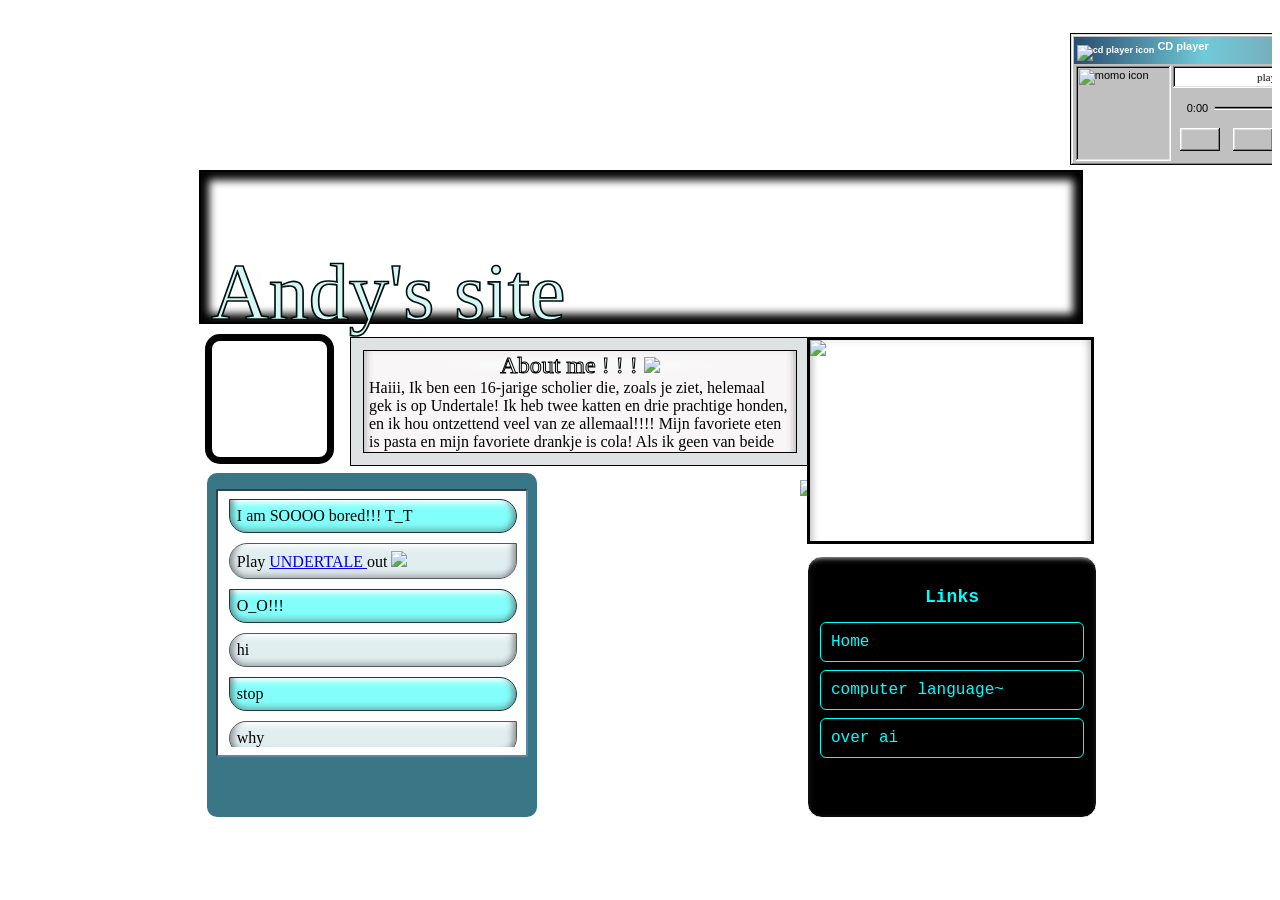
==== index.html @ b7b1056d "e" ====
<!DOCTYPE html>
<html>


<head>
<meta http-equiv="Content-Type" content="text/html; charset=UTF-8" />
<meta name="viewport" content="width=device-width, initial-scale=1.0">
<!-- adds the websites icon :D -->
<link rel="icon" href="https://upload.wikimedia.org/wikipedia/commons/a/a5/Undertale.png?utm_source=commons.wikimedia.org&utm_campaign=index&utm_content=original"> 

<title> Start ! </title>

<!-- pusheen the cat cursor : - https://www.cursors-4u.com/cursor/pusheen-the-cat-hand -->
<link rel="stylesheet" href="https://cdn.cursors-4u.net/cursors/animated/pusheen-the-cat-normal-93f8f9d6-32.css">
<link rel="stylesheet" href="/style.css"



 	* src code: https: github.comsayantanm19js-music-player
	sample taken fom a website since i liked the oldschool look! ;D	----- !>
 
<!-- designgnn!!!! changes gradient of the top :p --> 

<style>
    .title-bar {
        background:linear-gradient(90deg, rgb(40, 76, 109), rgb(112, 202, 218), rgb(125, 150, 161));
    }
 
    .player {
        width:fit-content;
        border: black solid 1px;
        border-width: 1px 0px 0px 1px;
        margin-left: 84%;
        margin-top: 2%;
    }
 
    .controlimg:hover {
        cursor:help;
    }
</style>
 
<!-- below is styling to get windows 98 effect. from 98.css [https://jdan.github.io/98.css/] --> 
<style>
input[type="range"] {
  -webkit-appearance: none;
  appearance: none;
  width: 100%;
  background: transparent;
}
 
input[type="range"]:focus {
  outline: none;
}
 
input[type="range"]::-webkit-slider-thumb {
  -webkit-appearance: none;
  height: 21px;
  width: 11px;
  background: svg-load("https://raw.githubusercontent.com/jdan/98.css/main/icon/indicator-horizontal.svg");
  transform: translateY(-8px);
  box-shadow: none;
  border: none;
}
 
input[type="range"].has-box-indicator::-webkit-slider-thumb {
  background: svg-load("https://raw.githubusercontent.com/jdan/98.css/main/icon/indicator-rectangle-horizontal.svg");
  transform: translateY(-10px);
}
 
input[type="range"]::-moz-range-thumb {
  height: 21px;
  width: 11px;
  border: 0;
  border-radius: 0;
  background: svg-load("https://raw.githubusercontent.com/jdan/98.css/main/icon/indicator-horizontal.svg");
  transform: translateY(2px);
}
 
input[type="range"]::-moz-range-thumb {
  background: url("https://raw.githubusercontent.com/jdan/98.css/main/icon/indicator-horizontal.svg");
  border: 0;
  border-radius: 0;
  height: 21px;
  transform: translateY(2px);
  width: 11px;
  }
 
input[type="range"].has-box-indicator::-moz-range-thumb {
  background: svg-load("https://raw.githubusercontent.com/jdan/98.css/main/icon/indicator-rectangle-horizontal.svg");
  transform: translateY(0px);
}
 
input[type="range"]::-webkit-slider-runnable-track {
  width: 100%;
  height: 2px;
  box-sizing: border-box;
  background: black;
  border-right: 1px solid grey;
  border-bottom: 1px solid grey;
  box-shadow: 1px 0 0 white, 1px 1px 0 white, 0 1px 0 white, -1px 0 0 darkgrey,
    -1px -1px 0 darkgrey, 0 -1px 0 darkgrey, -1px 1px 0 white, 1px -1px darkgrey;
}
 
input[type="range"]::-moz-range-track {
  width: 100%;
  height: 2px;
  box-sizing: border-box;
  background: black;
  border-right: 1px solid grey;
  border-bottom: 1px solid grey;
  box-shadow: 1px 0 0 white, 1px 1px 0 white, 0 1px 0 white, -1px 0 0 darkgrey,
    -1px -1px 0 darkgrey, 0 -1px 0 darkgrey, -1px 1px 0 white, 1px -1px darkgrey;
}
 
button,input,label,option,select,table,textarea,ul.tree-view{-webkit-font-smoothing:none;font-family:"Pixelated MS Sans Serif",Arial;font-size:11px}h1{font-size:5rem}h2{font-size:2.5rem}h3{font-size:2rem}h4{font-size:1.5rem}u{border-bottom:.5px solid #222;text-decoration:none}button,input[type=reset],input[type=submit]{border:none;border-radius:0;box-sizing:border-box;color:transparent;min-height:23px;min-width:75px;padding:0 12px;text-shadow:0 0 #222}.vertical-bar,button,input[type=reset],input[type=submit]{background:silver;box-shadow:inset -1px -1px #0a0a0a,inset 1px 1px #fff,inset -2px -2px grey,inset 2px 2px #dfdfdf}.vertical-bar{height:20px;width:4px}button:not(:disabled):active,input[type=reset]:not(:disabled):active,input[type=submit]:not(:disabled):active{box-shadow:inset -1px -1px #fff,inset 1px 1px #0a0a0a,inset -2px -2px #dfdfdf,inset 2px 2px grey;text-shadow:1px 1px #222}@media (not(hover)){button:not(:disabled):hover,input[type=reset]:not(:disabled):hover,input[type=submit]:not(:disabled):hover{box-shadow:inset -1px -1px #fff,inset 1px 1px #0a0a0a,inset -2px -2px #dfdfdf,inset 2px 2px grey}}button:focus,input[type=reset]:focus,input[type=submit]:focus{outline:1px dotted #000;outline-offset:-4px}button::-moz-focus-inner,input[type=reset]::-moz-focus-inner,input[type=submit]::-moz-focus-inner{border:0}:disabled,:disabled+label,input[readonly],input[readonly]+label{color:grey}:disabled+label,button:disabled,input[type=reset]:disabled,input[type=submit]:disabled{text-shadow:1px 1px 0 #fff}
 
.title-bar-controls button {border:none;border-radius:0;box-sizing:border-box;color:transparent;min-height:23px;min-width:75px;padding:0 12px;text-shadow:0 0 #222}
 
.title-bar-controls button {background:silver;box-shadow:inset -1px -1px #0a0a0a,inset 1px 1px #fff,inset -2px -2px grey,inset 2px 2px #dfdfdf}
 
.title-bar-controls button:not(:disabled):active {box-shadow:inset -1px -1px #fff,inset 1px 1px #0a0a0a,inset -2px -2px #dfdfdf,inset 2px 2px grey;text-shadow:1px 1px #222}
 
@media (not(hover)){
	button:not(:disabled):hover {
    box-shadow:inset -1px -1px #fff,inset 1px 1px #0a0a0a,inset -2px -2px #dfdfdf,inset 2px 2px grey}
}
 
.title-bar-controls button:focus {outline:1px dotted #000; outline-offset:-4px}
.title-bar-controls button::-moz-focus-inner {border:0}
 
 
@font-face {
  font-family: "Pixelated MS Sans Serif";
  src: url("https://files.catbox.moe/1za99g.woff") format("woff");
  src: url("https://files.catbox.moe/8fwbkl.woff2") format("woff2");
  font-weight: normal;
  font-style: normal;
}
 
@font-face {
  font-family: "Pixelated MS Sans Serif";
  src: url("https://files.catbox.moe/z7csle.woff") format("woff");
  src: url("https://files.catbox.moe/moqhx6.woff2") format("woff2");
  font-weight: bold;
  font-style: normal;
}
 
 
.window, .title-bar {
  font-family: "Pixelated MS Sans Serif", Arial;
  -webkit-font-smoothing: none;
  font-size: 11px;
}
 
.window {
  box-shadow: inset -1px -1px #0a0a0a,
    inset 1px 1px #dfdfdf, inset -2px -2px #808080,
    inset 2px 2px #ffffff;
  background: #c0c0c0;
  padding: 3px;
  width:260px;
}
 
.title-bar {
  padding: 3px 2px 3px 3px;
  display: flex;
  justify-content: space-between;
  align-items: center;
}
 
.title-bar-text {
  font-weight: bold;
  color: white;
  letter-spacing: 0;
  margin-right: 24px;
}
 
.title-bar-controls {
  display: flex;
}
 
.title-bar-controls button {
  padding: 0;
  display: block;
  min-width: 16px;
  min-height: 14px;
}
 
.title-bar-controls button:active {
  padding: 0;
}
 
.title-bar-controls button:focus {
  outline: none;
}
 
.title-bar-controls button[aria-label=Minimize]{
background-image:url("https://raw.githubusercontent.com/jdan/98.css/main/icon/minimize.svg");
background-position:bottom 3px left 4px;
background-repeat:no-repeat}
 
.title-bar-controls button[aria-label=Maximize]{
background-image:url("https://raw.githubusercontent.com/jdan/98.css/4a2282dd9170cabf730fb5803d1153d86b2e94e3/icon/maximize.svg");
background-position:top 2px left 3px;
background-repeat:no-repeat}
 
.title-bar-controls button[aria-label=Close]{
background-image:url("https://raw.githubusercontent.com/jdan/98.css/main/icon/close.svg");
background-position:top 3px left 4px;
background-repeat:no-repeat;
margin-left:2px}
 
.window-body { margin:0px; height:98px; }
 
 
 
input[type=range] {
        -webkit-appearance: none;
        appearance:none;
        width: 100%;
    }
 
    input[type=range]:focus {
        outline: none;
    }
 
    /* settings for chrome browsers */
    input[type=range]::-webkit-slider-runnable-track {
        width: 100%;
        height: 2px; /* thickness of seeking track */
        cursor: help;
    }
 
 
    /* settings for firefox browsers */
    input[type=range]::-moz-range-track {
        width: 100%;
        height: 2px; /* thickness of seeking track */
        cursor: help;
    }
 
    .flex {display: flex;}
 
    .titlebaricon { height:14px; width:14px;}
 
 
    .songtitlewindow {
        background-color:#fff;
        box-shadow:inset -1px -1px #fff,inset 1px 1px grey,inset -2px -2px #dfdfdf,inset 2px 2px #0a0a0a;
    }
 
    #musicplayer {
        border:2px solid silver; /* border around player */
        border-width: 2px 0px 0px 0px;
        width:160px; /* width of the player */
    }
 
    #imagestyle {
        background:silver; /* background color of player */
        border:2px solid silver; /* border around player */
        width:95px; /* width of the player */
        height:95px;
        box-shadow:inset -1px -1px #fff,inset 1px 1px grey,inset -2px -2px #dfdfdf,inset 2px 2px #0a0a0a;
    }
 
    .ic {
    	width:90px;
        position:relative;
        bottom:1px;
        right:1px;
        overflow:hidden;
        padding:2px;
        border:2px solid transparent;
    }
 
    .songtitlearrow {
        background-size:100%;
        background-repeat:no-repeat;
        background-image:url(https://files.catbox.moe/f5e8np.png);
        height:21px;
        width:21px;
        position:relative;
        top:2px;
        left:-2px;
        border:0px solid transparent;
        border-width:0px 0px 0px 0px;
    }
 
    .songtitle {
        padding:5px; /* padding around song title */
        border-bottom:0px; /* border under song title */
        display:block;
        font-family:Pixelated MS Sans Serif;
    }
 
    .controls {
        font-size:18px !important; /* size of controls */
        text-align:center;
        width:100%;
        position:relative;
        bottom:10px;
    }
 
    .controls td {
        padding:8px 5px 0px 5px; /* padding around controls */
    }
 
    button {
        min-width:40px;
    }
 
    .seeking {
        background-color:#c0c0c0; /* background color of seeking bar */
        display:flex;
        justify-content: space-evenly;
        padding:14px; /* padding around seeking bar */
    }
 
    .current-time {
        padding-right:5px;
    }
 
    .total-duration {
        padding-left:5px;
    }
 
    .controlimg {
    height:15px;
    width:15px;
    }
</style>



</style>



</head>
<body>

<div class="player">
<div class="window">
  <div class="title-bar">
    <div class="title-bar-text"><sub><img class="titlebaricon" src="https://files.catbox.moe/tg55zp.png" alt="cd player icon"></sub> CD player</div>
    <div class="title-bar-controls">
      <button aria-label="Minimize"></button>
      <button aria-label="Maximize"></button>
      <button aria-label="Close"></button>
    </div>
  </div>
  <div class="window-body">
    <div class="flex">
<div id="imagestyle"><img class="ic" src="https://i1.sndcdn.com/artworks-000131645882-w4nd71-t1080x1080.jpg" alt="momo icon"></div>
    <div id="musicplayer">
        <div class="songtitlewindow">
            <div class="flex"><marquee scrollamount="4" class="songtitle"></marquee><div class="songtitlearrow"></div></div>
        </div>
 
 <div class="seeking">
            <div class="current-time">00:00</div>
 
            <input type="range" min="1" max="100" value="0" class="seek_slider" onchange="seekTo()">
 
            <div class="total-duration">0:00</div>
        </div>
 
        <table class="controls">
            <tr>
                <td>
                    <div class="prev-track" onclick="prevTrack()"><button><img src="https://files.catbox.moe/hhoh1h.png" class="controlimg"></button></div>
                </td>
                <td>
                    <div class="playpause-track" onclick="playpauseTrack()" ><button><img src="https://files.catbox.moe/w93riq.png" class="controlimg"></button></div>
                </td>
                <td>
                    <div class="next-track" onclick="nextTrack()"><button><img src="https://files.catbox.moe/p4q9gf.png" class="controlimg"></button></div>
                </td>
            </tr>
        </table>
 
        <audio id="music" src=""></audio> 
    </div>
    </div>
  </div>
</div>
    </div>
</body>
 
<script>
        // initiate variables
        let track_name = document.querySelector(".songtitle");
 
        let playpause_btn = document.querySelector(".playpause-track");
        let next_btn = document.querySelector(".next-track");
        let prev_btn = document.querySelector(".prev-track");
 
        let seek_slider = document.querySelector(".seek_slider");
        let curr_time = document.querySelector(".current-time");
        let total_duration = document.querySelector(".total-duration");
 
        let track_index = 0;
        let isPlaying = false;
        let updateTimer;
 
        // create new audio element
        let curr_track = document.getElementById("music");
 


        // DEFINE YOUR SONGS HERE!!!!!
        // JUST ADD ANOTHER BRACKET WITH NAME AND PATH
        // CATBOX.MOE IS RECOMMENDED FOR UPLOADING MP3 FILES
        let track_list = [
            {
                name:"Undertale - 31 Waterfall",
                path:"toby fox - UNDERTALE Soundtrack - 31 Waterfall.mp3"
            },
			{
				name:"Undertale - 01 Once Upon a Time",
				path:"toby fox - UNDERTALE Soundtrack - 01 Once Upon a Time.mp3"
			},
			{
				name:"Undertale - 68 Death by Glamour",
				path:"toby fox - UNDERTALE Soundtrack - 68 Death by Glamour.mp3"
			},
			{
				name:"Undertale - 04 Fallen Down",
				path:"toby fox - UNDERTALE Soundtrack - 04 Fallen Down.mp3"
			},
        	{
				name:"Undertale - 16 Nyeh Heh Heh!",
				path:"toby fox - UNDERTALE Soundtrack - 16 Nyeh Heh Heh!.mp3"
			},
            {
				name:"Undertale - 33 Quiet Water",
				path:"toby fox - UNDERTALE Soundtrack - 33 Quiet Water.mp3"
			},
			{
				name:"Undertale - 02 Start Menu",
				path:"toby fox - UNDERTALE Soundtrack - 02 Start Menu.mp3"
			},
    		{
				name:"Undertale - 12 Home",
				path:"toby fox - UNDERTALE Soundtrack - 12 Home.mp3"
			},
    		{
				name:"Undertale - 14 Heartache",
				path:"toby fox - UNDERTALE Soundtrack - 14 Heartache.mp3"
			},
        	{
				name:"Undertale - 18 Uwa!! So Holiday♫",
				path:"toby fox - UNDERTALE Soundtrack - 18 Uwa!! So Holiday♫.mp3"
			},
        	{
				name:"Undertale - 37 Pathetic House",
				path:"toby fox - UNDERTALE Soundtrack - 37 Pathetic House.mp3"
			},
        	{
				name:"Undertale - 42 Thundersnail",
				path:"toby fox - UNDERTALE Soundtrack - 42 Thundersnail.mp3"
			},
            {
				name:"Undertale - 50 Metal Crusher",
				path:"toby fox - UNDERTALE Soundtrack - 50 Metal Crusher.mp3"
			},
            {
				name:"Undertale - 56 Confession",
				path:"toby fox - UNDERTALE Soundtrack - 56 Confession.mp3"
			},
            {
				name:"Undertale - 74 Small Shock",
				path:"toby fox - UNDERTALE Soundtrack - 74 Small Shock.mp3"
			},
            {
				name:"Undertale - 92 Reunited",
				path:"toby fox - UNDERTALE Soundtrack - 92 Reunited.mp3"
			},
            {
				name:"Undertale - 83 Here We Are",
				path:"toby fox - UNDERTALE Soundtrack - 83 Here We Are.mp3"
			},
            {
				name:"Undertale - 87 Hopes and Dreams",
				path:"toby fox - UNDERTALE Soundtrack - 87 Hopes and Dreams.mp3"
			},
            {
				name:"Undertale - 77 ASGORE",
				path:"toby fox - UNDERTALE Soundtrack - 77 ASGORE.mp3"
			},
            {
				name:"Undertale - 61 Oh! One True Love",
				path:"toby fox - UNDERTALE Soundtrack - 61 Oh! One True Love.mp3"
			},
            {
				name:"Undertale - 84 Amalgam",
				path:"toby fox - UNDERTALE Soundtrack - 84 Amalgam.mp3"
			},

        ];
        //
        //
        //
 
        function loadTrack(track_index) {
            clearInterval(updateTimer);
            resetValues();
 
            // load a new track
            curr_track.src = track_list[track_index].path;
            curr_track.load();
 
            // update details of the track
            track_name.textContent = "playing " + (track_index + 1) + " of " + track_list.length + ": " + track_list[track_index].name;
 
            // set an interval of 1000 milliseconds for updating the seek slider
            updateTimer = setInterval(seekUpdate, 1000);
 
            // move to the next track if the current one finishes playing 
            curr_track.addEventListener("ended", nextTrack);
        }
 
        // reset values
        function resetValues() {
            curr_time.textContent = "0:00";
            total_duration.textContent = "0:00";
            seek_slider.value = 0;
        }
 
        // checks if song is playing
        function playpauseTrack() {
            if (!isPlaying) playTrack();
            else pauseTrack();
        }
 
        // plays track when play button is pressed
        function playTrack() {
            curr_track.play();
            isPlaying = true;
 
            // replace icon with the pause icon
            playpause_btn.innerHTML = '<button><img src="https://files.catbox.moe/njer0s.png" class="controlimg"></i></button>';
        }
 
        // pauses track when pause button is pressed
        function pauseTrack() {
            curr_track.pause();
            isPlaying = false;
 
            // replace icon with the play icon
            playpause_btn.innerHTML = '<button><img src="https://files.catbox.moe/w93riq.png" class="controlimg"></button>';
        }
 
        // moves to the next track
        function nextTrack() {
            if (track_index < track_list.length - 1)
                track_index += 1;
            else track_index = 0;
            loadTrack(track_index);
            playTrack();
        }
 
        // moves to the previous track
        function prevTrack() {
            if (track_index > 0)
                track_index -= 1;
            else track_index = track_list.length;
            loadTrack(track_index);
            playTrack();
        }
 
        // seeker slider
        function seekTo() {
            seekto = curr_track.duration * (seek_slider.value / 100);
            curr_track.currentTime = seekto;
        }
 
        function seekUpdate() {
            let seekPosition = 0;
 
            // check if the current track duration is a legible number
            if (!isNaN(curr_track.duration)) {
                seekPosition = curr_track.currentTime * (100 / curr_track.duration);
                seek_slider.value = seekPosition;
 
            // calculate the time left and the total duration
            let currentMinutes = Math.floor(curr_track.currentTime / 60);
            let currentSeconds = Math.floor(curr_track.currentTime - currentMinutes * 60);
            let durationMinutes = Math.floor(curr_track.duration / 60);
            let durationSeconds = Math.floor(curr_track.duration - durationMinutes * 60);
 
            // adding a zero to the single digit time values
            if (currentSeconds < 10) { currentSeconds = "0" + currentSeconds; }
            if (durationSeconds < 10) { durationSeconds = "0" + durationSeconds; }
            if (currentMinutes < 10) { currentMinutes = currentMinutes; }
            if (durationMinutes < 10) { durationMinutes = durationMinutes; }
 
            curr_time.textContent = currentMinutes + ":" + currentSeconds;
            total_duration.textContent = durationMinutes + ":" + durationSeconds;
          }
        }
 
        // load the first track in the tracklist
        loadTrack(track_index);
    </script>



</head>

<!------------
______________
______________
______________
______________
______________
______________
-------------->

<style>  /* added it here for diff background in each page :p undertale team stays i just wanted to make the second page ruins based */
    html {
overflow: scroll;
overflow-x: hidden;
}
::-webkit-scrollbar {
width: 0; /* removes scrollbar space@@@ */
background: transparent; /* to make scrollbar invisible */
}



@font-face {
font-family: PC98;
src: url(https://dl.dropbox.com/s/q6te1rmeglfy4bf/pc-9800.ttf);
}

    body
	{
     	font-family: windows; 
	/* background picture, picture was taken off some wallpaper website. */
		background-image: url(https://images5.alphacoders.com/798/thumb-1920-798722.png);
		background-attachment: fixed;
		background-position: center;
		overflow: scroll; 
     
		background-size: cover; 
	}

    



</style>

<body>


<div class="container">
<a href="https://store.steampowered.com/app/391540/Undertale/">
  <img
    src="https://encrypted-tbn0.gstatic.com/images?q=tbn:ANd9GcQ15iNr-f83qmidvPPdprx5vuNI7jFpDGHLF6dBsiasZ3ELIrvy9jcKo34&s=10"
    alt="Undertale Steam"
    class="undertale">
</a>
<div class="container-one">
<div id="name"> Andy's site </div>
</div>
<div class="outer"><div class="inner"></div>

<div class="bg"><div class="in"><div class="intro"> About me ! ! ! <img src="https://i.imgur.com/v53pGzI.gif"></div> Haiii, Ik ben een 16-jarige scholier die, zoals je ziet, helemaal gek is op Undertale!

Ik heb twee katten en drie prachtige honden, en ik hou ontzettend veel van ze allemaal!!!!
Mijn favoriete eten is pasta en mijn favoriete drankje is cola! Als ik geen van beide eet of drink, dannnnn ben ik dat niet ^o^''>..
Nou ja... welkom op mijn site!!!! </div> </div>

<div class="four">
      <div class="ipad">
        <div class="apple"></div>
          <div class="chat"><div class="bubble"> I am SOOOO bored!!! T_T </div> <div class="bubble2"> Play <a href="https://store.steampowered.com/app/391540/Undertale/"> UNDERTALE </a> out <img src="https://i.imgur.com/iv5CQwA.gif" style="width: 15px;"></div><div class="bubble"> O_O!!! </div><div class="bubble2"> hi </div><div class="bubble"> stop </div><div class="bubble2"> why </div></div>
      </div>
    </div>

  
<div class="navi"><img src="https://lparchive.org/Undertale/Update%2016/80-1245.gif" style="width:281px"> 

</div>
<div class="comm"><div class="imagemask"></div>
<div class="nav">
  <h2>Links</h2>

  <a href="index.html">Home</a>
  <a href="binairstelsel.html"> computer language~ </a>
  <a href="ai.html"> over ai </a>
</div>




</div>

</body>



</html>
---- style.css ----
/* self-explanatory */

	
.container {       
height: 665px;
width: 884px;
margin:auto;
position: relatie;
padding: 5px;
z-index: 4;
}
/* first put css since thats gonna generally show how it looks n then if u add html its going to be organzied by it so its all nice and in place :3 ^ up is the border so it looks awesomely */
       
    .container-one {
 border-width: 2px;
  border-style: solid;
  border-color: #000000;
  background-image: url('https://sadhost.neocities.org/images/tiles/cubicblue.jpg');
  background-repeat: repeat;
  width: 880px;
  position: relative;
  left: 1px;
  height: 150px;
  box-shadow: 0 0 8px 8px rgb(0, 0, 0) inset;
  z-index: 5;
    }

/*dont forget to make it neon!!!! and a diff color n stuff*/
#name 
{font-family: PC98;

  font-size: 5em;

  -webkit-text-stroke: 4px #001111;
  -webkit-text-stroke-width: thin; 
  color: #d7f7f4;
  margin-top: 75px;
  margin-left: 10px;
}

.outer 
{
border-width: 7px;   
border-style: solid;
border-image: url("https://i.imgur.com/6TCYo5p.png") 4 fill round;
border-radius:15px;
width: 115px;
height: 116px;
margin-top: 10px;
margin-left: 7px;
}

.inner
{
  background-image: url('https://media.tenor.com/Rjz21BuY9mAAAAAe/frisk-dance-dancing-frisk.png');
  background-size: cover;
  width: 100%;
height: 100%;
margin-left: 2px;

}

.bg, .in { box-sizing: border-box;}

.bg {
/* for a plain background, kept just incase */
background: #17333924;

/* for image background. remove it if you want a plain BG */
background-image:url(https://file.garden/ZWlUCY4S7Xz2vypS/archived%20backgrounds/colours/blue/blue042.jpg);
background-repeat: repeat;
background-size:cover;

padding:12px; /* make number bigger/smaller for a bigger/smaller border */
width:400%;
border:1px solid black;
position: relative;
top: -7.5em;   /* to position it as u want */
left: 138px;
}

.in {
font-family: PC98;
line-height: 1.125em; /* makes text closer together :p */
background: #f8f6f6;
color: #010202;
padding:5px;
border:1px solid black;
height:103px; 
overflow-y:auto; /* overflow generally adds a scroll! i considered removing it but i kinda like it so whatever */
box-shadow: inset 13px 0 6px -10px rgb(66 66 66 / 30%), inset -13px 0 6px -10px rgb(66 66 66 / 30%), inset 0 13px 6px -10px #f0f0f0, inset 0 0 0 -10px rgb(66 66 66 / 30%); /* just some shadow in the box with text :p */
}

.intro {
    background-image: radial-gradient(rgb(248, 249, 249) 30%, transparent 70%);
  font-family: PC98;
  color: rgba(0, 0, 0, 0);
  -webkit-text-stroke: 1px #000000;
  text-align: center;
  font-size: 1.5em;
  margin-bottom: 5px;
}

.ipad
{border-radius: 10px;
  padding: 1em 0.55em 1em 0.55em;
  width: 19.5em;
  height: 19.5em;
  background: #397787;
margin-left: -5px; 
margin-top: 7px;
}

.apple
{
  height: 16.5em;
  background: white;
  border-radius: 2px;
  border: 2px inset #6484a3; /* this is to add the texting-looking thing */
}

.four
{
    position: relative;
    top: -7.5em;
}

.bubble
{
    border-radius: 0px 25px 25px 25px;
  padding: 7px;
  background: #83fffb;
  font-family: pixel;
  box-shadow: inset 13px 0px 6px -10px rgb(66 66 66 / 56%), inset -13px 0px 6px -10px rgb(66 66 66 / 56%), inset 0px 13px 6px -10px #ffffff, inset 0px -13px 6px -10px rgb(66 66 66 / 38%);
  margin-bottom: 10px;
  border: 1px solid #1d393f;
}

.bubble2
{
  border-radius: 25px 0px 25px 25px;
  padding: 7px;
  background: #e1eef0;
  font-family: pixel;
  box-shadow: inset 13px 0px 6px -10px rgb(66 66 66 / 56%), inset -13px 0px 6px -10px rgb(66 66 66 / 56%), inset 0px 13px 6px -10px #ffffff, inset 0px -13px 6px -10px rgb(66 66 66 / 38%);
  margin-bottom: 10px;
  border: 1px solid #535c5c;
}

.chat
{height: 15.5em;
  width: 18em;
  position: relative;
  top: -16.125em;
  left: 13px;
  overflow-y: scroll; }

.navi
{
    border: 3px solid #000000;
  height: 200.5px;
  background: white;
  width: 281px;
  position: relative;
  top: -37.5em;
  left: 595px;
  box-shadow: inset 13px 0 6px -10px rgb(66 66 66 / 30%), inset -13px 0 6px -10px rgb(66 66 66 / 30%), inset 0 13px 6px -10px #f0f0f0, inset 0 0 0 -10px rgb(66 66 66 / 30%);
}




buttons /* didnt use this */
{
    border-radius: 50px;
  border: 2px solid black;
  font-family: pixel;
  font-size: 1.25em;
  color: rgb(0, 0, 0);
  width: 276px;
  margin-top: 10px;
  margin-left: 3px;
}

.comm {
width: 18em;
height: 16.25em;
border-radius: 15px;
border: 1px solid white;
box-shadow: inset 10px 0px 6px -10px rgba(66,66,66,0.565), inset -10px 0px 6px -10px rgba(66,66,66,0.565), inset 0px 10px 6px -10px #ffffff, inset 0px -10px 6px -10px rgba(66,66,66,0.376);
background: radial-gradient(circle, rgb(0, 0, 0) 37%, #000000 100%);
position: relative;
top: -36.75em;
  left: 595px;
}


.top
{
    background: #010101;
font-family: PC98;
text-align: center;
  color: white;
border-radius: 10px 10px 0 0;
padding: 0.5em;
box-shadow: inset 10px 0px 6px -10px rgba(66,66,66,0.565), inset -10px 0px 6px -10px rgba(66,66,66,0.565), inset 0px 10px 6px -10px #ffffff, inset 0px -10px 6px -10px rgba(255, 255, 255,0.76);
filter: drop-shadow(0px 0px 1px black);
  -webkit-text-stroke: 0.5px black;
  width: 15em;
  margin-left: 17px;
}



/* Navigation menu */
.comm .nav {
  margin-top:20px;
  padding: 5px 12px;
  font-family: PC98, monospace;
}

.comm .nav h2 {
  color: cyan;
  text-align: center;
  font-size: 18px;
  margin: 5px 0 15px;
}

.comm .nav a {
  display: block;
  box-sizing: border-box;
  background: #000;
  color: cyan;
  border: 1px solid cyan;
  border-radius: 6px;
  padding: 10px;
  margin: 8px 0;
  text-align: left;
  text-decoration: none;
}

.comm .nav a:hover {
  background: cyan;
  color: black;
}




.bottom
{
    background: linear-gradient(180deg, rgb(0, 0, 0) 0%, rgb(0, 0, 0) 100%);
border-radius: 0px 0px 10px 10px;
padding: 0.9em;
box-shadow: inset 10px 0px 6px -10px rgba(66,66,66,0.565), inset -10px 0px 6px -10px rgba(66,66,66,0.565), inset 0px 10px 6px -10px #36bdd2c2, inset 0px -10px 6px -10px #36bdd2c2;
filter: drop-shadow(0px 0px 1px black);
  font-family: pixel;
  color: rgb(248, 247, 247);
  width: 14.2em;
  margin-left: 17px;
  height: 7em;
  line-height: 1.375em;
  overflow-y: scroll;
}

.undertale {      /* i had to make a whole new css class for it to stop being messy*/
  position: absolute;
  top: 480px;
  left: 800px;
  width: 245px;
  height: 352px;
}


/* starting the second page, 
im only gonna have 3 pages since i wanna put 
inputetc/binary/color 
together since theyre kinda related :p
then ai on the third page since its the
supposedly more interesting topic */


.binarybonanza
{
  position: fixed; 
  bottom: 20px;     
  right: 20px;    
}

.binair a:hover {
  box-shadow: inset 0 50px 0 0 #000; 
  text-decoration-line: underline;
  text-decoration-style: wavy;

}

@media only screen and (max-width: 500px) {
  body {
    transform: scale(0.27);
    transform-origin: top left;
    width: 500%;  
    margin: 0;
    padding: 0;
  }
}

  .desktop
  {
    position: absolute;
    top: -3em;    /* set to 0 if u dont want the stuff moved arounddd :p */
    left: 0;
    width: 100vw;
    height: 100vh;
    transform-origin: top left; 
  }

    .out           /* make em look 3d~~~ */
                       {
    border-radius: 10px;
    box-shadow: 0 4px 8px 0 rgba(0, 0, 0, 0.2), 0 6px 20px 0 rgba(0, 0, 0, 0.19);
    position: relative;
  }

 .left
 {
   border: 1px solid #808080;
   border-right: none;
   border-radius: 10px 0px 0px 10px;
   height:405px;
   width: 100px;
   padding: 10px;
   background: #fff   /* change color if u want to fit purple theme!! dont forget */
   linear-gradient(0deg,rgba(255,255,255,1)0%, rgba(255,255,255,1)92%, rgba(225,225,225,1)0%);
 }

 .right
 {
    border: 1px solid #808080;
   border-left: none;
   border-radius: 0px 10px 10px 0px;
   height:425px;
   width: 250px;
   background: #fff
   
   linear-gradient(0deg,rgba(255,255,255,1)0%, rgba(255,255,255,1)92%, rgba(225,225,225,1)0%);
 }
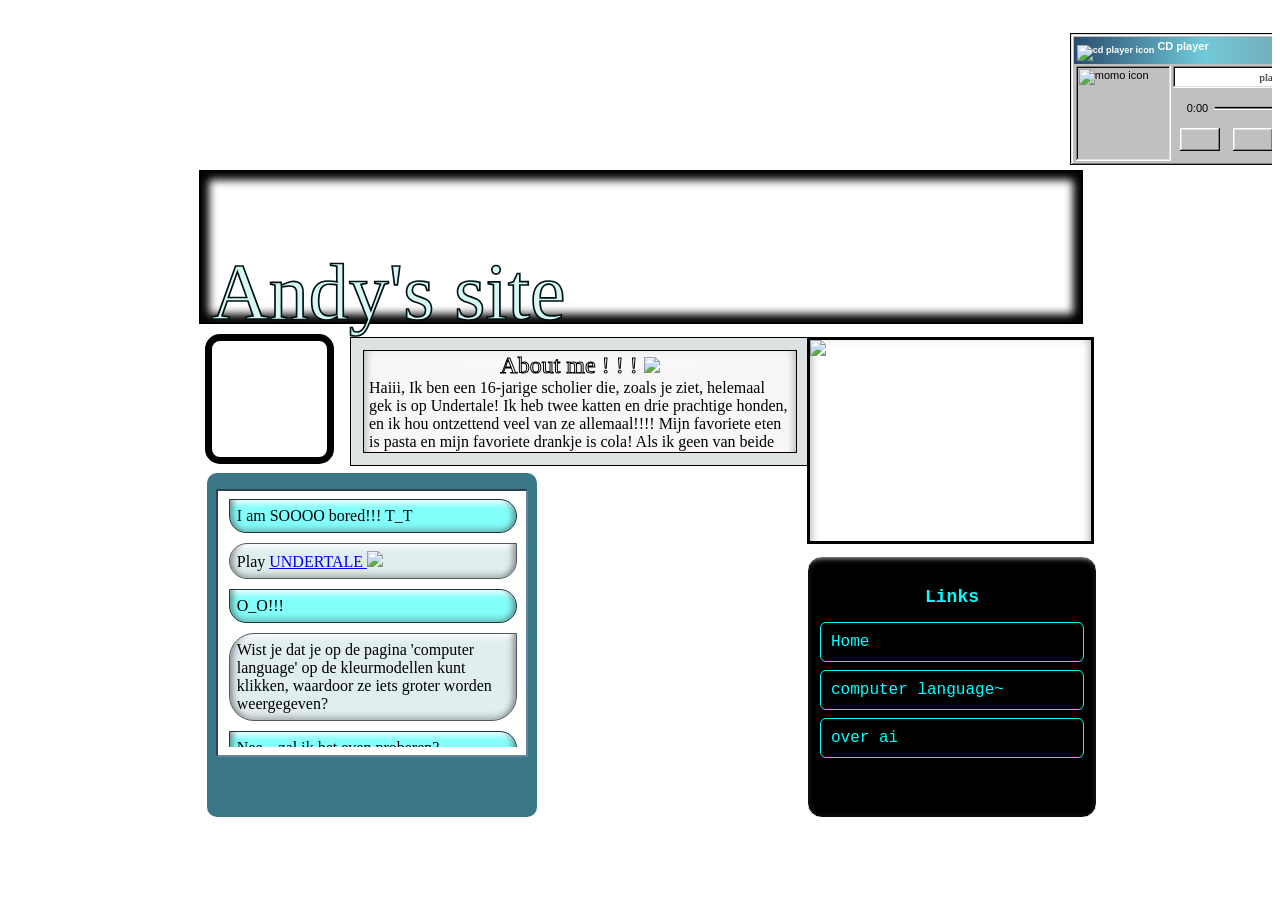
==== commit 335d3463: "eee" ====
--- a/index.html
+++ b/index.html
@@ -676,7 +676,12 @@
 <div class="four">
       <div class="ipad">
         <div class="apple"></div>
-          <div class="chat"><div class="bubble"> I am SOOOO bored!!! T_T </div> <div class="bubble2"> Play <a href="https://store.steampowered.com/app/391540/Undertale/"> UNDERTALE </a> out <img src="https://i.imgur.com/iv5CQwA.gif" style="width: 15px;"></div><div class="bubble"> O_O!!! </div><div class="bubble2"> hi </div><div class="bubble"> stop </div><div class="bubble2"> why </div></div>
+        <div class="chat"><div class="bubble"> I am SOOOO bored!!! T_T </div> 
+        <div class="bubble2"> Play <a href="https://store.steampowered.com/app/391540/Undertale/"> UNDERTALE </a> 
+        <img src="https://i.imgur.com/iv5CQwA.gif" style="width: 15px;"></div>
+        <div class="bubble"> O_O!!! </div>
+        <div class="bubble2"> Wist je dat je op de pagina 'computer language' op de kleurmodellen kunt klikken, waardoor ze iets groter worden weergegeven? </div>
+        <div class="bubble"> Nee... zal ik het even proberen? </div><div class="bubble2"> yup! </div></div>
       </div>
     </div>
 
--- a/style.css
+++ b/style.css
@@ -267,9 +267,10 @@
 .undertale {      /* i had to make a whole new css class for it to stop being messy*/
   position: absolute;
   top: 480px;
-  left: 800px;
+  left: 64%;
   width: 245px;
-  height: 352px;
+  height: auto;
+  max-width: 25%;
 }
 
 
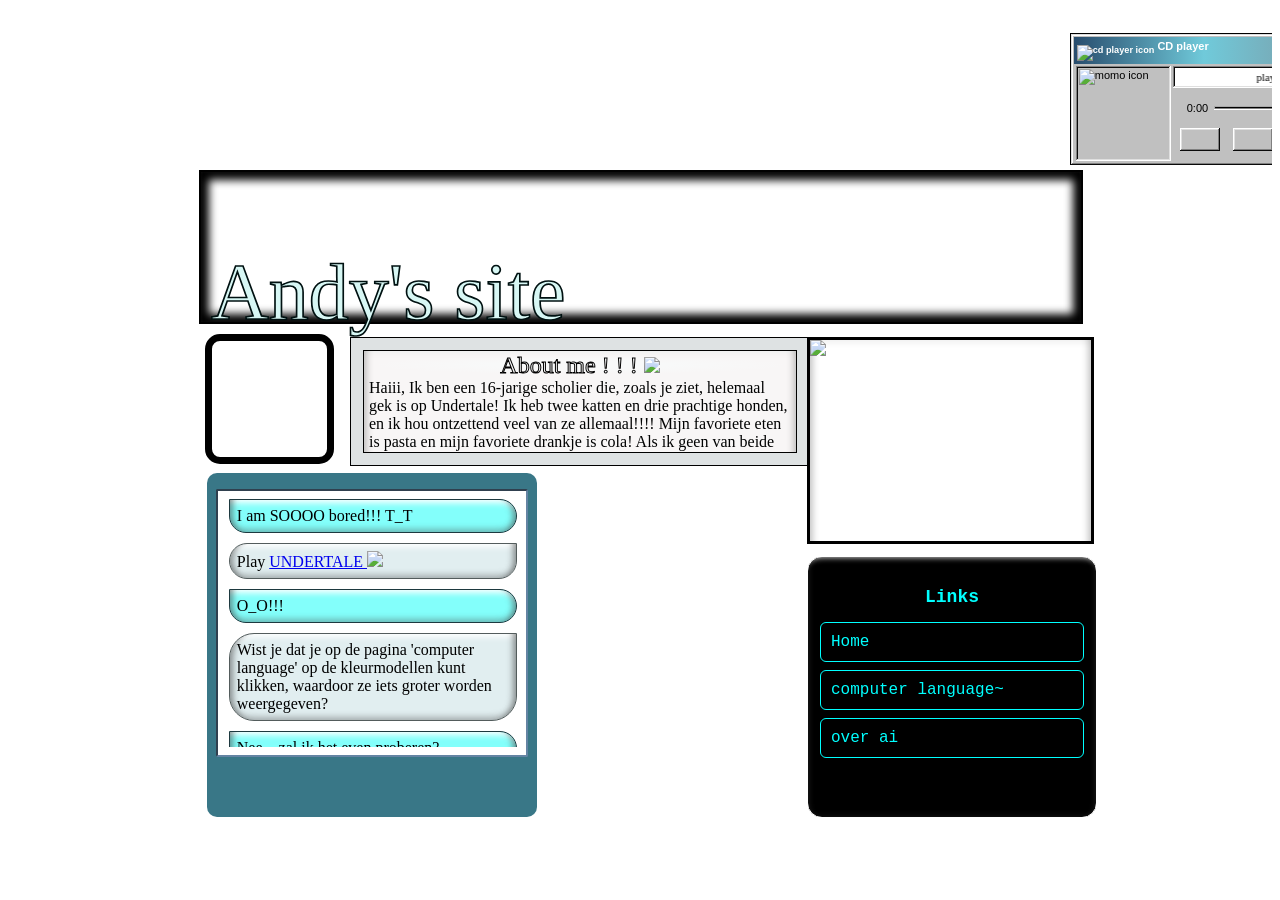
==== commit 7ba35a61: "e" ====
--- a/index.html
+++ b/index.html
@@ -703,6 +703,16 @@
 
 </div>
 
+<script src="https://code.jquery.com/jquery-3.6.0.js"></script>
+<script src="https://code.jquery.com/ui/1.13.0/jquery-ui.js"></script>
+<script>
+$( function() {
+$( ".player" ).draggable();
+} );
+</script>
+
+
+
 </body>
 
 
--- a/style.css
+++ b/style.css
@@ -267,10 +267,9 @@
 .undertale {      /* i had to make a whole new css class for it to stop being messy*/
   position: absolute;
   top: 480px;
-  left: 64%;
+  left: 872px;
   width: 245px;
-  height: auto;
-  max-width: 25%;
+  height: 352px;
 }
 
 
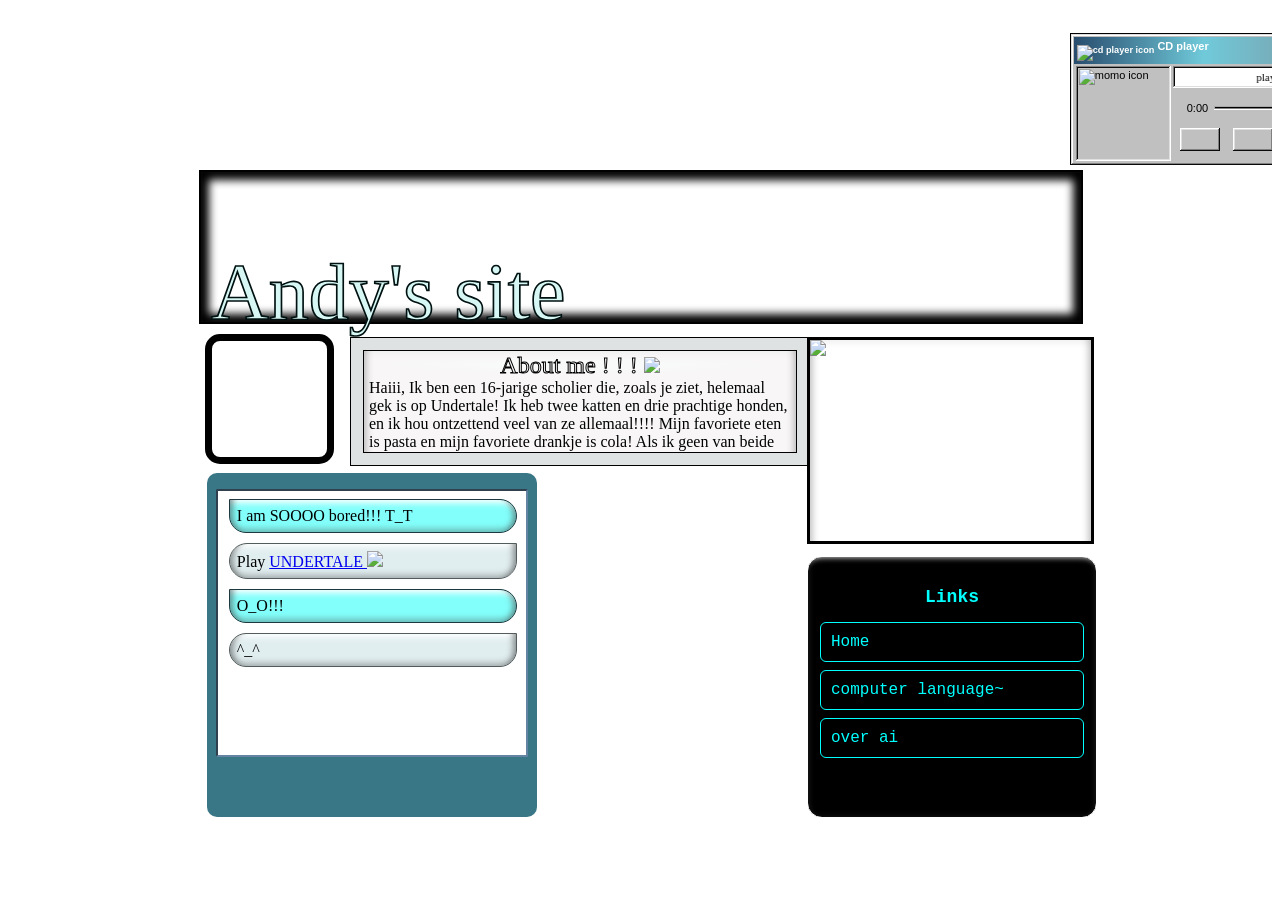
==== commit 780ab11a: "reerer" ====
--- a/index.html
+++ b/index.html
@@ -680,8 +680,7 @@
         <div class="bubble2"> Play <a href="https://store.steampowered.com/app/391540/Undertale/"> UNDERTALE </a> 
         <img src="https://i.imgur.com/iv5CQwA.gif" style="width: 15px;"></div>
         <div class="bubble"> O_O!!! </div>
-        <div class="bubble2"> Wist je dat je op de pagina 'computer language' op de kleurmodellen kunt klikken, waardoor ze iets groter worden weergegeven? </div>
-        <div class="bubble"> Nee... zal ik het even proberen? </div><div class="bubble2"> yup! </div></div>
+        <div class="bubble2"> ^_^ </div></div>
       </div>
     </div>
 
--- a/style.css
+++ b/style.css
@@ -267,7 +267,7 @@
 .undertale {      /* i had to make a whole new css class for it to stop being messy*/
   position: absolute;
   top: 480px;
-  left: 872px;
+  left: 842px;
   width: 245px;
   height: 352px;
 }
@@ -344,4 +344,50 @@
    background: #fff
    
    linear-gradient(0deg,rgba(255,255,255,1)0%, rgba(255,255,255,1)92%, rgba(225,225,225,1)0%);
- }+ }
+
+
+ .header
+{
+    border-top: 1px solid #808080;
+    border-left: 1px solid #808080;
+    border-right: 1px solid #808080;
+    border-radius: 10px 10px 0px 0px;
+    height: 10px;
+    width: 300px;
+    padding: 10px;
+    background: #e1e1e1;
+    display: flex;
+}
+
+.iner
+{
+    border-bottom: 1px solid #808080;
+    border-left: 1px solid  #808080;
+    border-right: 1px solid #808080;
+    border-radius: 0px 0px 10px 10px;
+    padding: 10px;
+    background: white;
+}
+
+.out.small
+{
+  height: 300px;
+  width: 321px;
+top: 5em;
+left: 35px;
+}
+
+.out.small.two 
+{
+top: -25em;
+left:57em;
+}
+
+.iner.small 
+{
+overflow-y: scroll;
+overflow-x: hidden;
+width: 300px;
+height: 265px;
+}
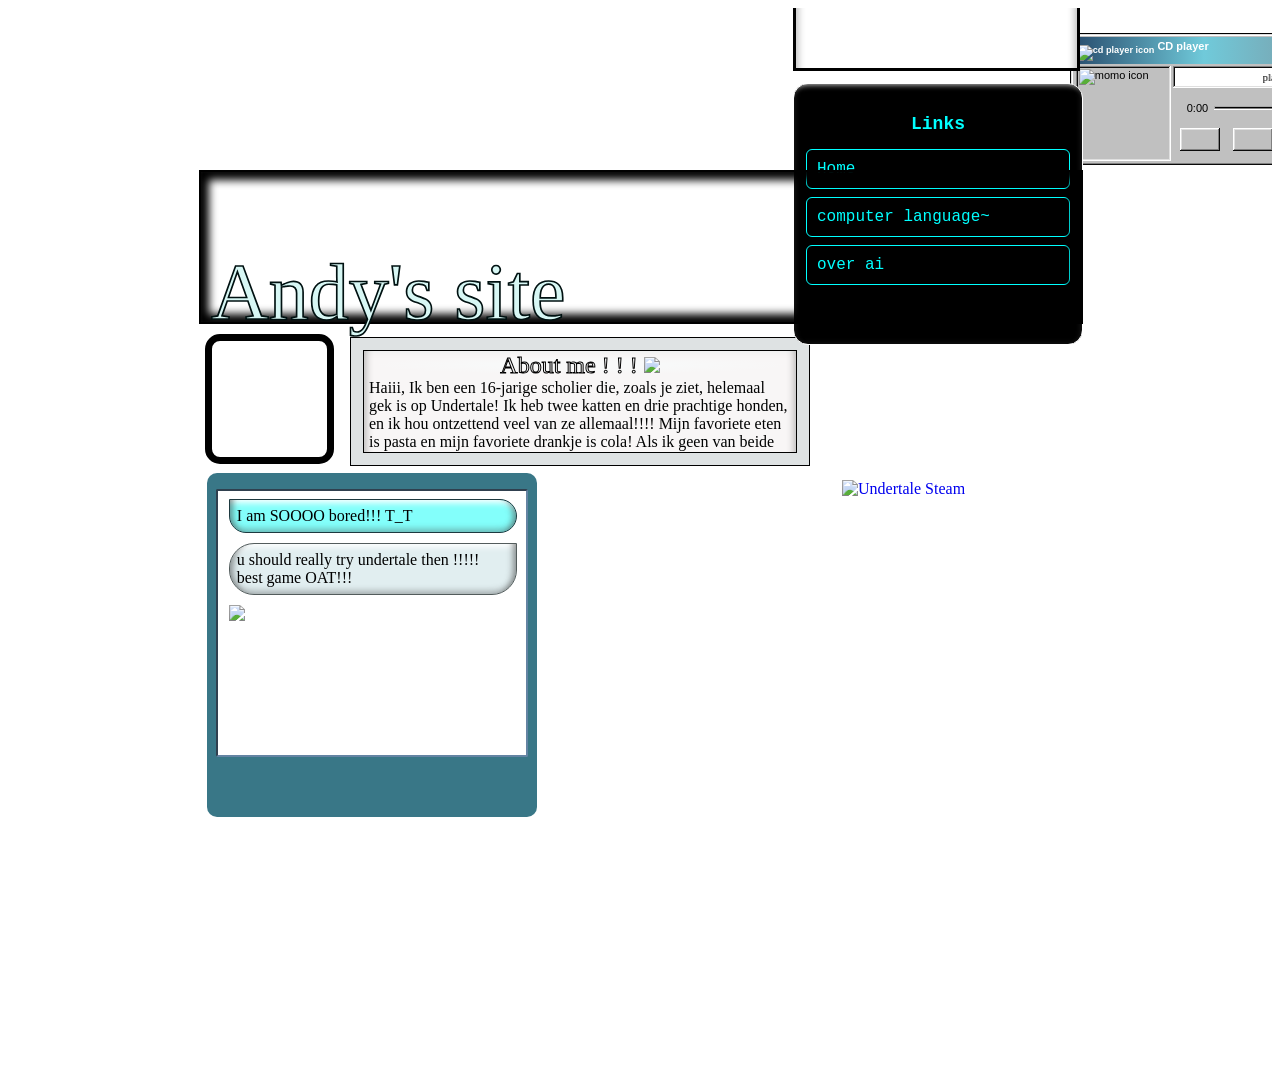
==== commit 99facede: "e" ====
--- a/index.html
+++ b/index.html
@@ -677,7 +677,7 @@
       <div class="ipad">
         <div class="apple"></div>
         <div class="chat"><div class="bubble"> I am SOOOO bored!!! T_T </div> 
-        <div class="bubble2"> Play <a href="https://store.steampowered.com/app/391540/Undertale/"> UNDERTALE </a> 
+        <div class="bubble2"> u should really try undertale then !!!!! best game OAT!!! </div> 
         <img src="https://i.imgur.com/iv5CQwA.gif" style="width: 15px;"></div>
         <div class="bubble"> O_O!!! </div>
         <div class="bubble2"> ^_^ </div></div>
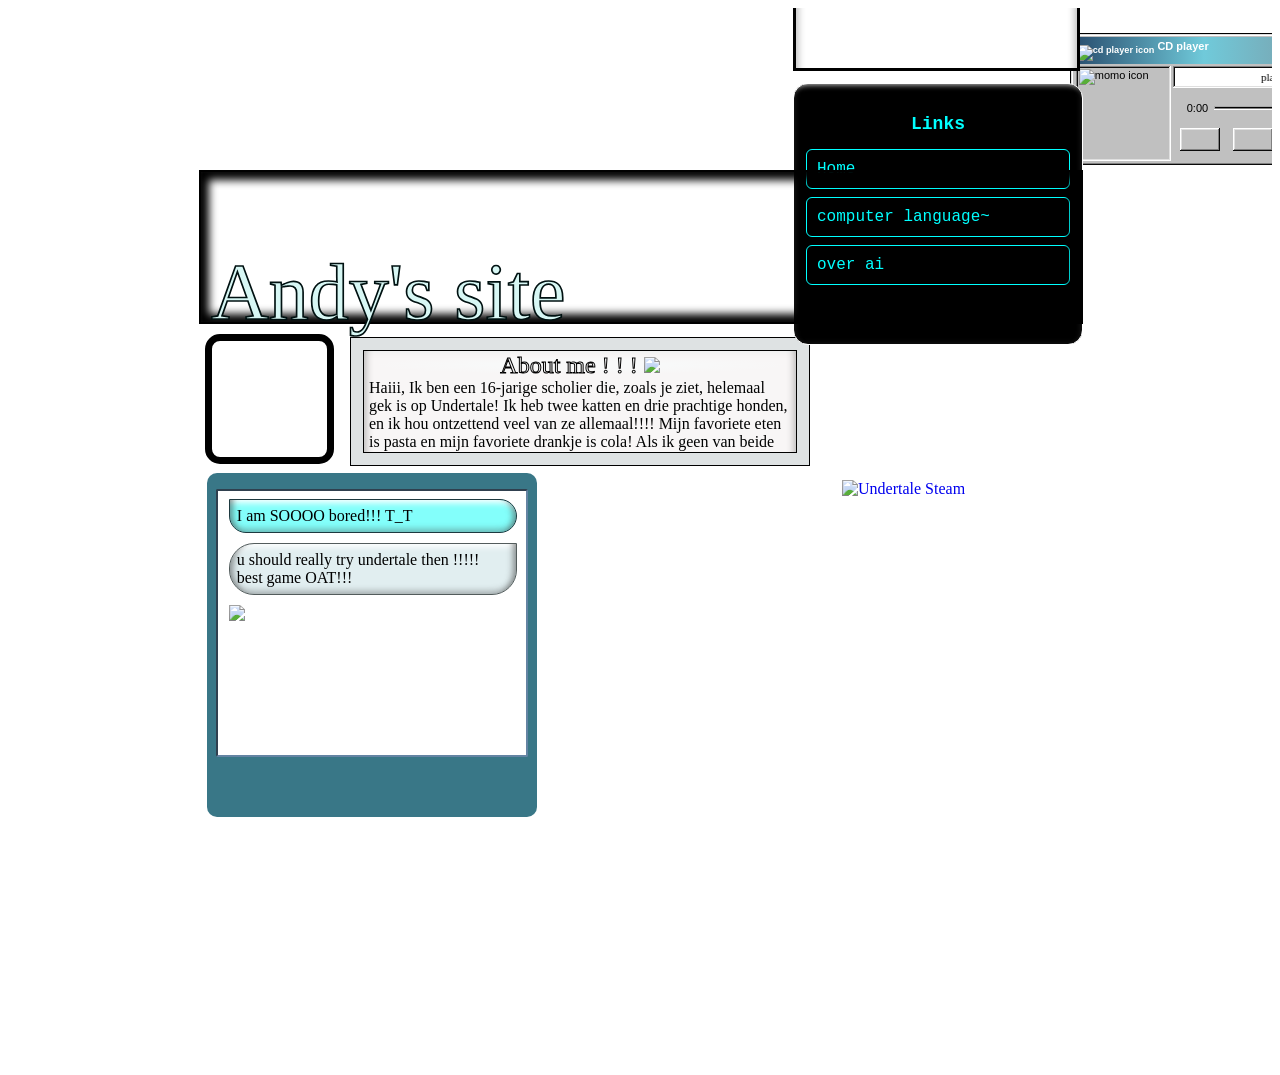
==== commit 203e4566: "erre" ====
--- a/index.html
+++ b/index.html
@@ -10,8 +10,6 @@
 
 <title> Start ! </title>
 
-<!-- pusheen the cat cursor : - https://www.cursors-4u.com/cursor/pusheen-the-cat-hand -->
-<link rel="stylesheet" href="https://cdn.cursors-4u.net/cursors/animated/pusheen-the-cat-normal-93f8f9d6-32.css">
 <link rel="stylesheet" href="/style.css"
 
 
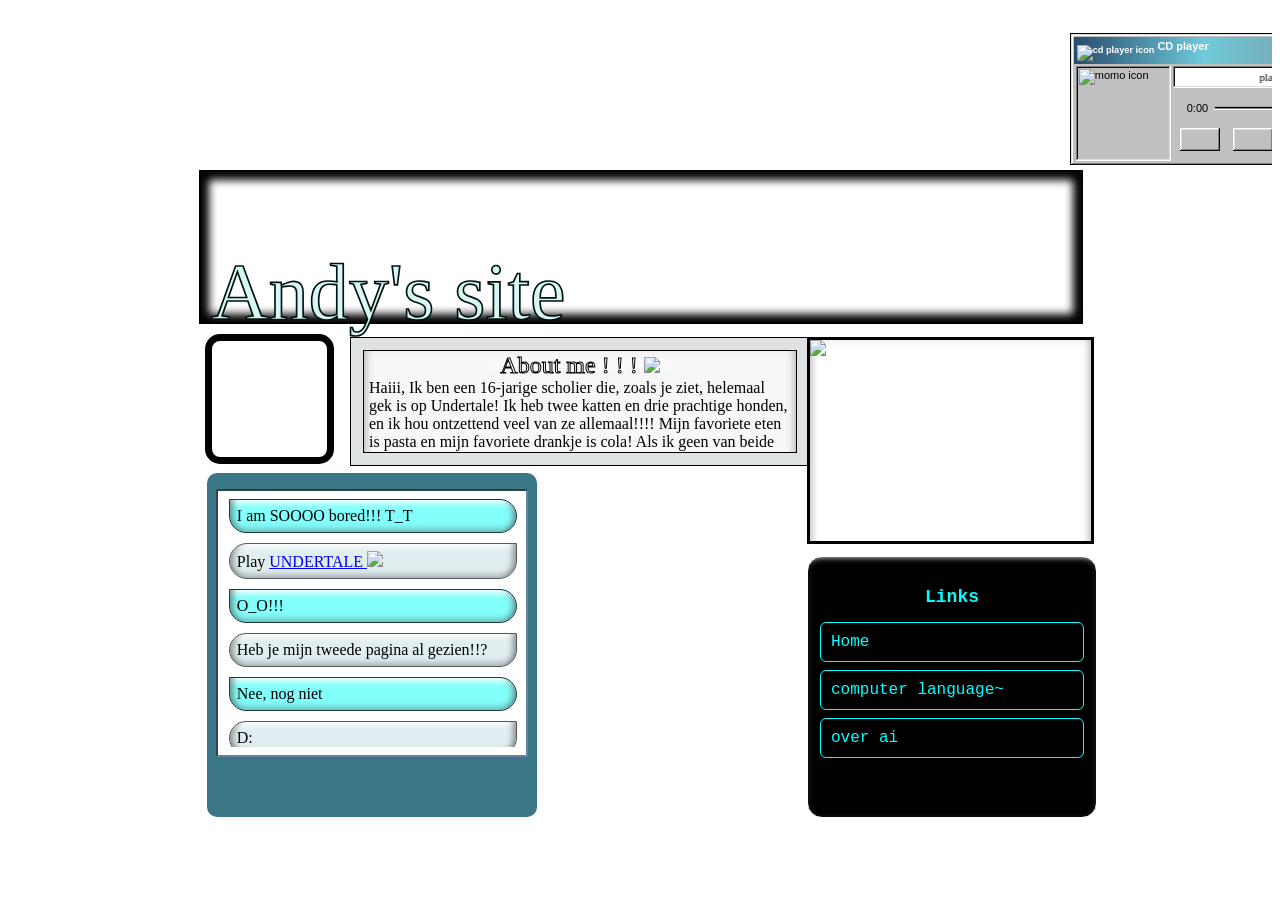
==== commit daa2a394: "ewew" ====
--- a/index.html
+++ b/index.html
@@ -10,6 +10,8 @@
 
 <title> Start ! </title>
 
+<!-- pusheen the cat cursor : - https://www.cursors-4u.com/cursor/pusheen-the-cat-hand -->
+<link rel="stylesheet" href="https://cdn.cursors-4u.net/cursors/animated/pusheen-the-cat-normal-93f8f9d6-32.css">
 <link rel="stylesheet" href="/style.css"
 
 
@@ -675,10 +677,11 @@
       <div class="ipad">
         <div class="apple"></div>
         <div class="chat"><div class="bubble"> I am SOOOO bored!!! T_T </div> 
-        <div class="bubble2"> u should really try undertale then !!!!! best game OAT!!! </div> 
+        <div class="bubble2"> Play <a href="https://store.steampowered.com/app/391540/Undertale/"> UNDERTALE </a> 
         <img src="https://i.imgur.com/iv5CQwA.gif" style="width: 15px;"></div>
         <div class="bubble"> O_O!!! </div>
-        <div class="bubble2"> ^_^ </div></div>
+        <div class="bubble2"> Heb je mijn tweede pagina al gezien!!? </div>
+        <div class="bubble"> Nee, nog niet </div><div class="bubble2"> D: </div></div>
       </div>
     </div>
 
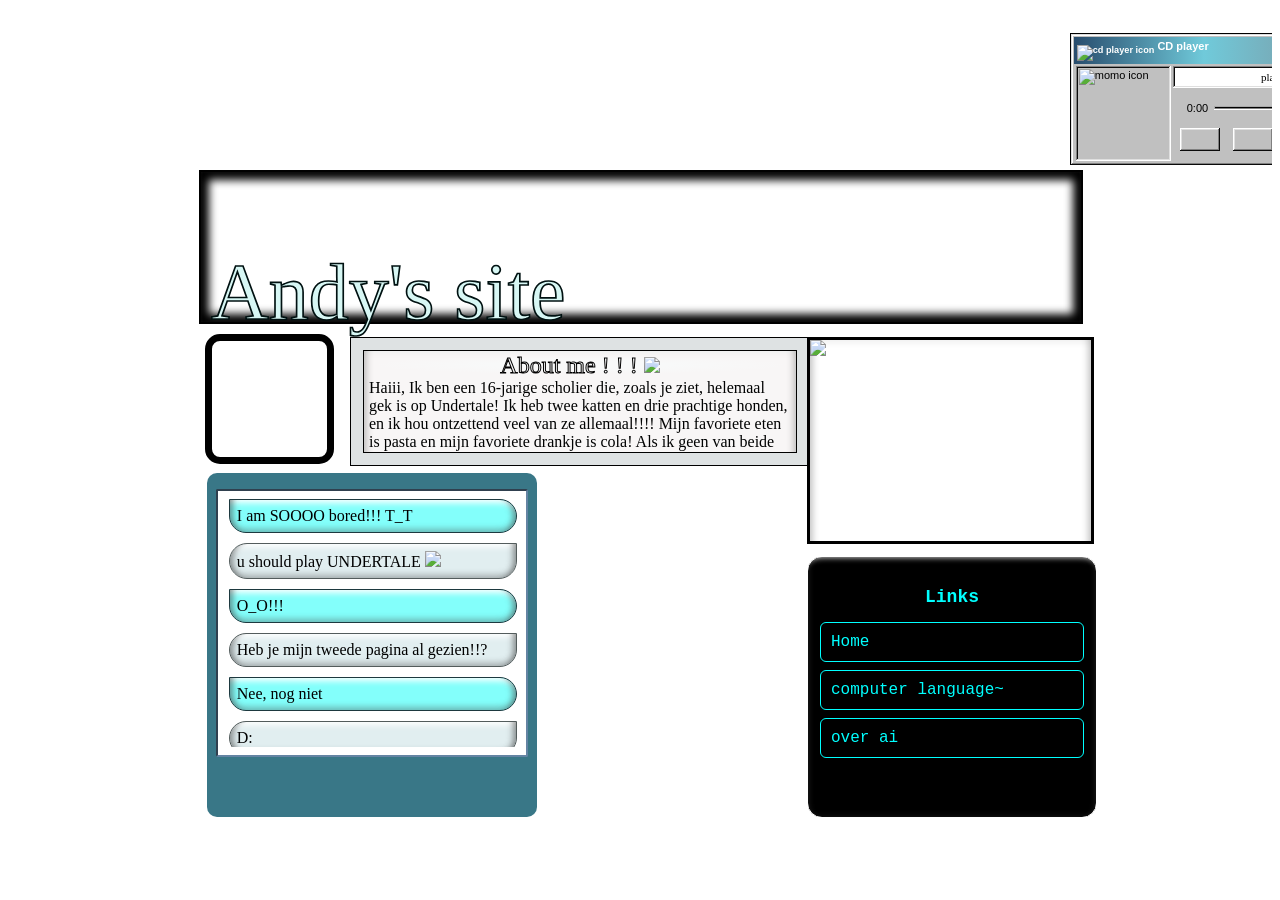
==== commit bf2095c0: "ew" ====
--- a/index.html
+++ b/index.html
@@ -677,8 +677,7 @@
       <div class="ipad">
         <div class="apple"></div>
         <div class="chat"><div class="bubble"> I am SOOOO bored!!! T_T </div> 
-        <div class="bubble2"> Play <a href="https://store.steampowered.com/app/391540/Undertale/"> UNDERTALE </a> 
-        <img src="https://i.imgur.com/iv5CQwA.gif" style="width: 15px;"></div>
+        <div class="bubble2"> u should play UNDERTALE <img src="https://i.imgur.com/iv5CQwA.gif" style="width: 15px;"></div>
         <div class="bubble"> O_O!!! </div>
         <div class="bubble2"> Heb je mijn tweede pagina al gezien!!? </div>
         <div class="bubble"> Nee, nog niet </div><div class="bubble2"> D: </div></div>
